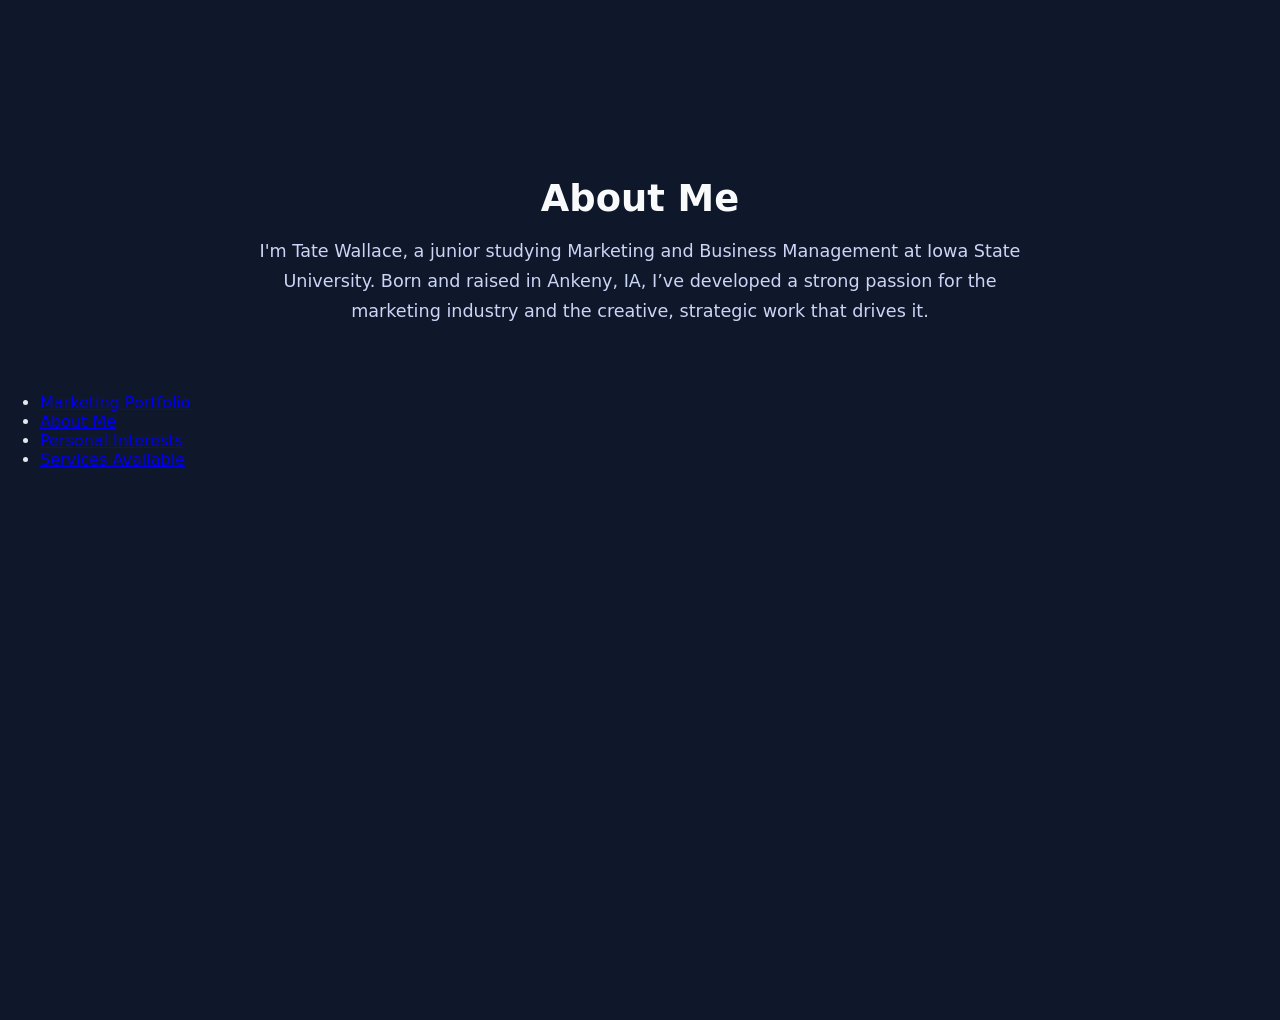
==== about.html @ f70dfa43 "Create about.html This file contains the HTML structure for the 'About Me' page, including styles an" ====
<!DOCTYPE html>
<html lang="en">
<head>
  <meta charset="UTF-8" />
  <title>About Me – Tate Wallace</title>
  <meta name="viewport" content="width=device-width, initial-scale=1.0" />

  <style>
    body {
      margin: 0;
      font-family: system-ui, -apple-system, BlinkMacSystemFont, "Segoe UI", sans-serif;
      background: #0f172a;
      color: #e5e7eb;
      min-height: 100vh;
      padding-top: 120px;
    }

    .about-container {
      max-width: 800px;
      margin: 0 auto;
      padding: 2rem;
      text-align: center;
    }

    .about-container h1 {
      font-size: 2.3rem;
      color: #f9fafb;
      margin-bottom: 1rem;
    }

    .about-container p {
      font-size: 1.1rem;
      line-height: 1.7;
      color: #cbd5f5;
    }
  </style>
</head>

<body>
  <div class="about-container">
    <h1>About Me</h1>
    <p>
      I'm Tate Wallace, a junior studying Marketing and Business Management at Iowa State University.
      Born and raised in Ankeny, IA, I’ve developed a strong passion for the marketing industry and
      the creative, strategic work that drives it.
    </p>
  </div>

  <script src="navigation.js"></script>
</body>
</html>
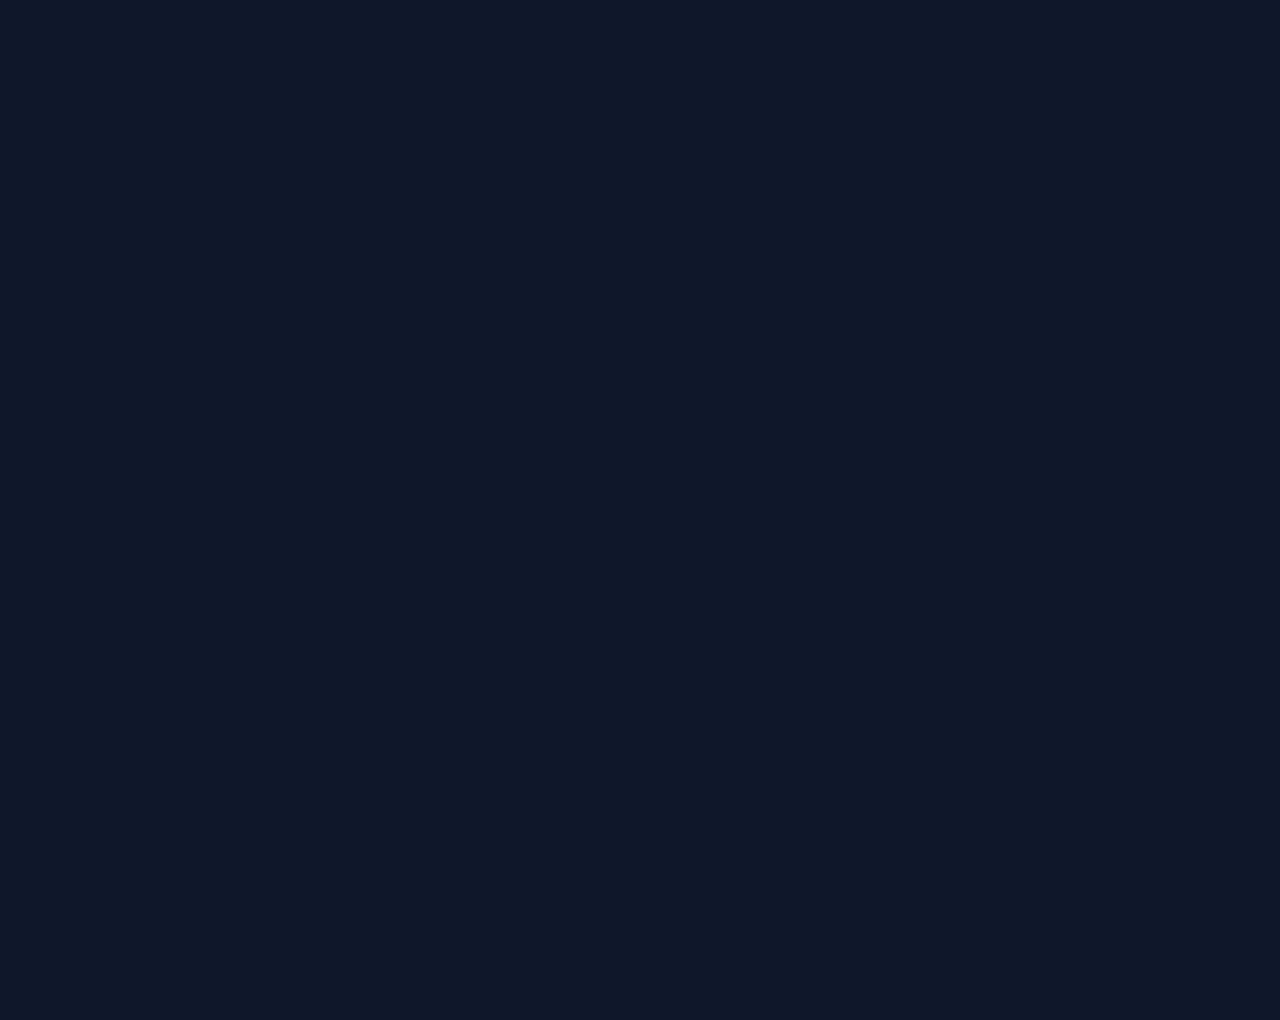
==== commit 03de6db9: "Refactor about section layout and styles Updated the structure and styling of the about section, cha" ====
--- a/about.html
+++ b/about.html
@@ -15,37 +15,24 @@
       padding-top: 120px;
     }
 
-    .about-container {
-      max-width: 800px;
+    .about-wrapper {
+      display: flex;
+      align-items: center;
+      justify-content: space-between;
+      max-width: 900px;
       margin: 0 auto;
       padding: 2rem;
-      text-align: center;
+      gap: 2rem;
     }
 
-    .about-container h1 {
+    .about-text h1 {
       font-size: 2.3rem;
       color: #f9fafb;
       margin-bottom: 1rem;
     }
 
-    .about-container p {
-      font-size: 1.1rem;
-      line-height: 1.7;
+    .about-text ul {
+      list-style: disc;
+      padding-left: 1.5rem;
       color: #cbd5f5;
-    }
-  </style>
-</head>
 
-<body>
-  <div class="about-container">
-    <h1>About Me</h1>
-    <p>
-      I'm Tate Wallace, a junior studying Marketing and Business Management at Iowa State University.
-      Born and raised in Ankeny, IA, I’ve developed a strong passion for the marketing industry and
-      the creative, strategic work that drives it.
-    </p>
-  </div>
-
-  <script src="navigation.js"></script>
-</body>
-</html>
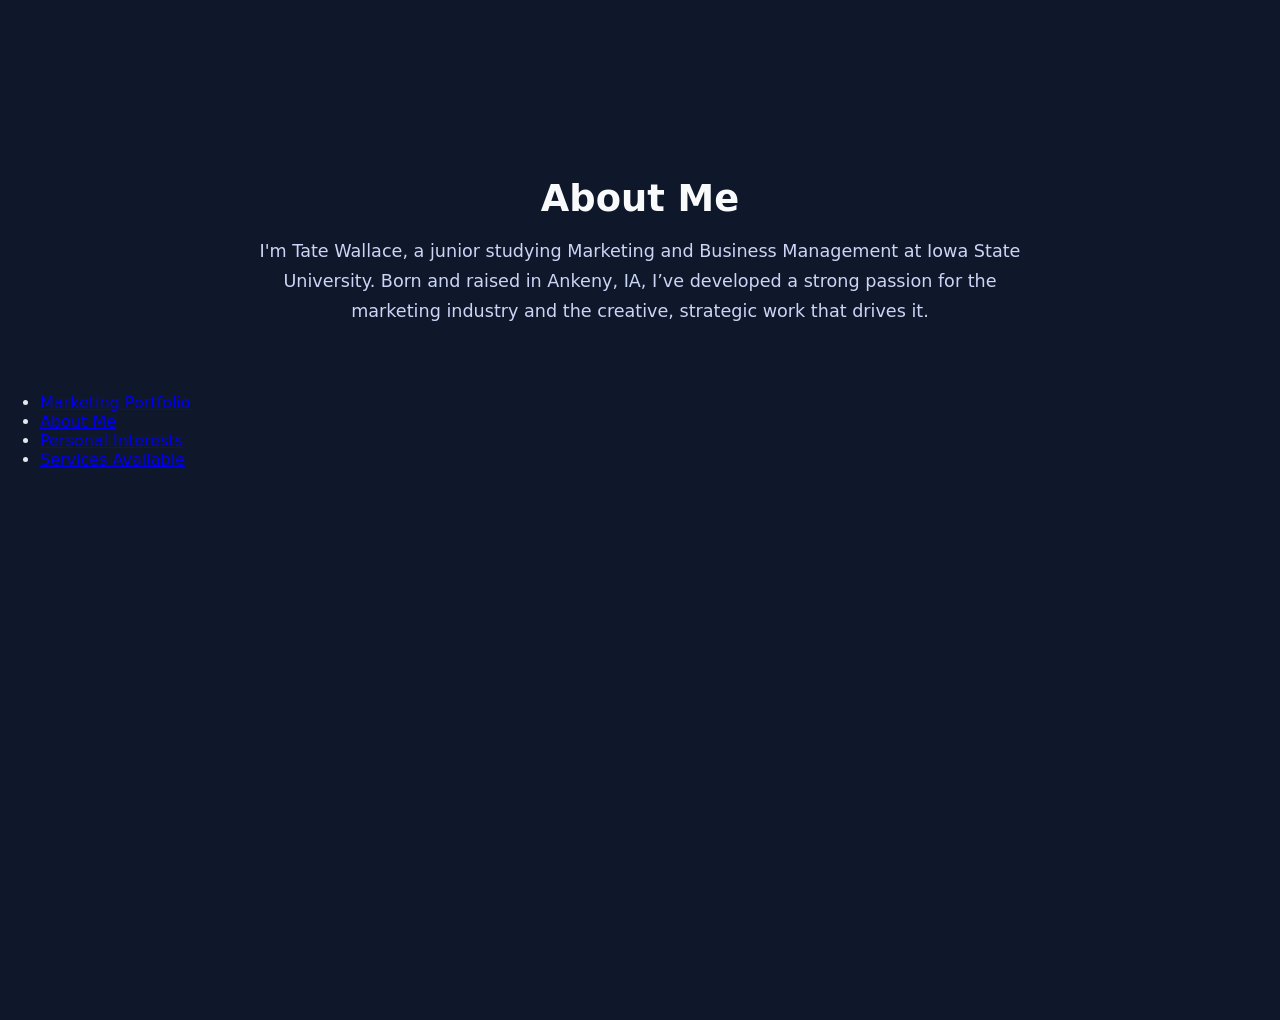
==== commit da4cd9b9: "Update about.html Updated styles and structure for the about section." ====
--- a/about.html
+++ b/about.html
@@ -15,24 +15,38 @@
       padding-top: 120px;
     }
 
-    .about-wrapper {
-      display: flex;
-      align-items: center;
-      justify-content: space-between;
-      max-width: 900px;
+    .about-container {
+      max-width: 800px;
       margin: 0 auto;
       padding: 2rem;
-      gap: 2rem;
+      text-align: center;
     }
 
-    .about-text h1 {
+    .about-container h1 {
       font-size: 2.3rem;
       color: #f9fafb;
       margin-bottom: 1rem;
     }
 
-    .about-text ul {
-      list-style: disc;
-      padding-left: 1.5rem;
+    .about-container p {
+      font-size: 1.1rem;
+      line-height: 1.7;
       color: #cbd5f5;
+    }
+  </style>
+</head>
 
+<body>
+  <div class="about-container">
+    <h1>About Me</h1>
+    <p>
+      I'm Tate Wallace, a junior studying Marketing and Business Management at Iowa State University.
+      Born and raised in Ankeny, IA, I’ve developed a strong passion for the marketing industry and
+      the creative, strategic work that drives it.
+    </p>
+  </div>
+
+  <script src="navigation.js"></script>
+</body>
+</html>
+
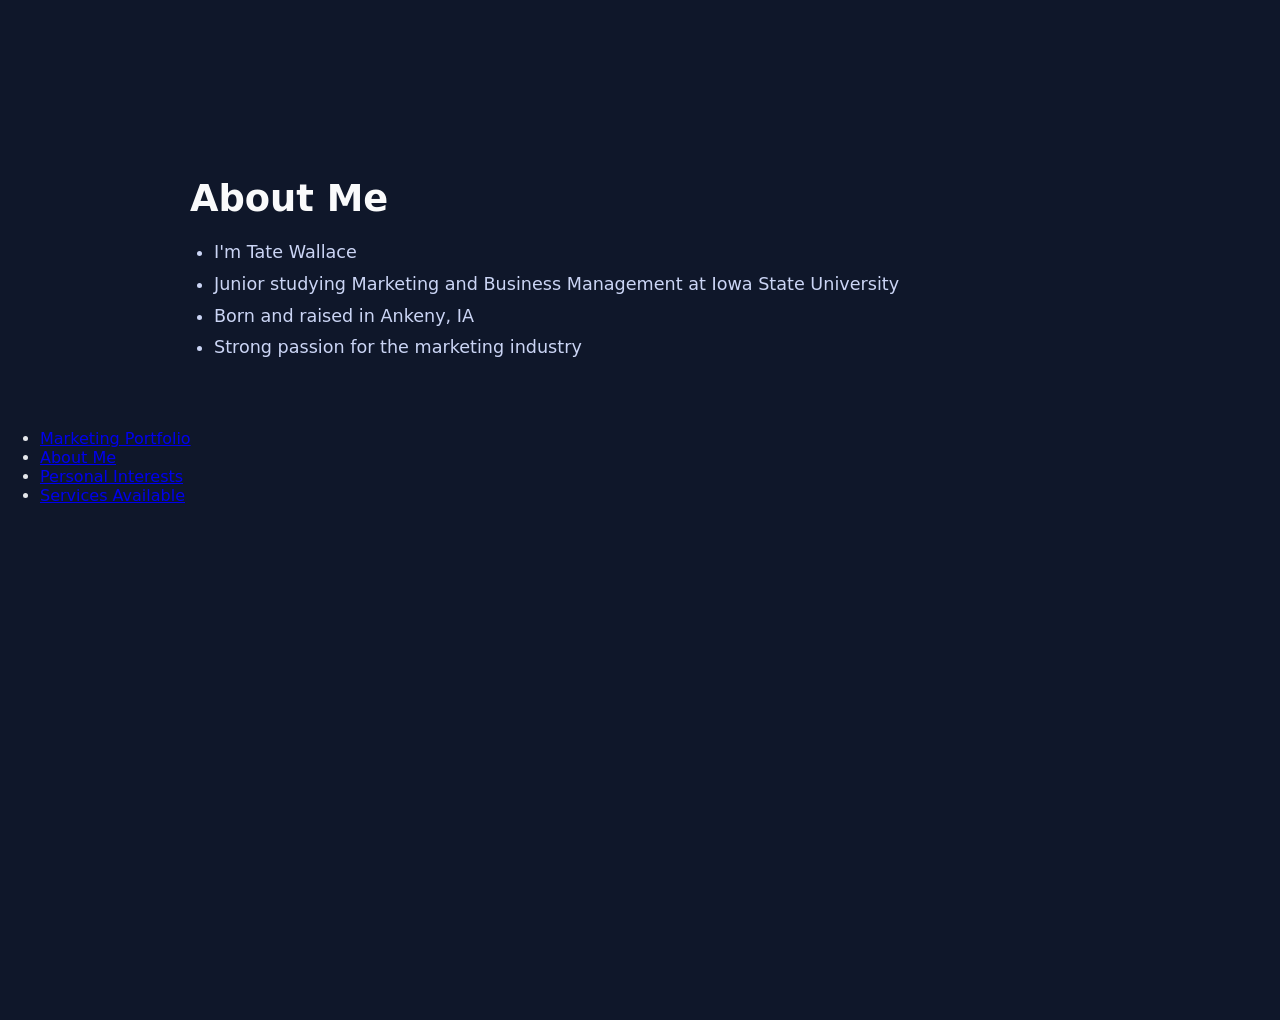
==== commit a063d302: "Refactor about section with new layout and styles Updated the structure and styling of the about sec" ====
--- a/about.html
+++ b/about.html
@@ -15,35 +15,39 @@
       padding-top: 120px;
     }
 
-    .about-container {
-      max-width: 800px;
+    .about-wrapper {
+      max-width: 900px;
       margin: 0 auto;
       padding: 2rem;
-      text-align: center;
     }
 
-    .about-container h1 {
+    .about-text h1 {
       font-size: 2.3rem;
       color: #f9fafb;
       margin-bottom: 1rem;
     }
 
-    .about-container p {
+    .about-text ul {
+      list-style: disc;
+      padding-left: 1.5rem;
+      color: #cbd5f5;
       font-size: 1.1rem;
-      line-height: 1.7;
-      color: #cbd5f5;
+      line-height: 1.8;
     }
   </style>
 </head>
 
 <body>
-  <div class="about-container">
-    <h1>About Me</h1>
-    <p>
-      I'm Tate Wallace, a junior studying Marketing and Business Management at Iowa State University.
-      Born and raised in Ankeny, IA, I’ve developed a strong passion for the marketing industry and
-      the creative, strategic work that drives it.
-    </p>
+  <div class="about-wrapper">
+    <div class="about-text">
+      <h1>About Me</h1>
+      <ul>
+        <li>I'm Tate Wallace</li>
+        <li>Junior studying Marketing and Business Management at Iowa State University</li>
+        <li>Born and raised in Ankeny, IA</li>
+        <li>Strong passion for the marketing industry</li>
+      </ul>
+    </div>
   </div>
 
   <script src="navigation.js"></script>
